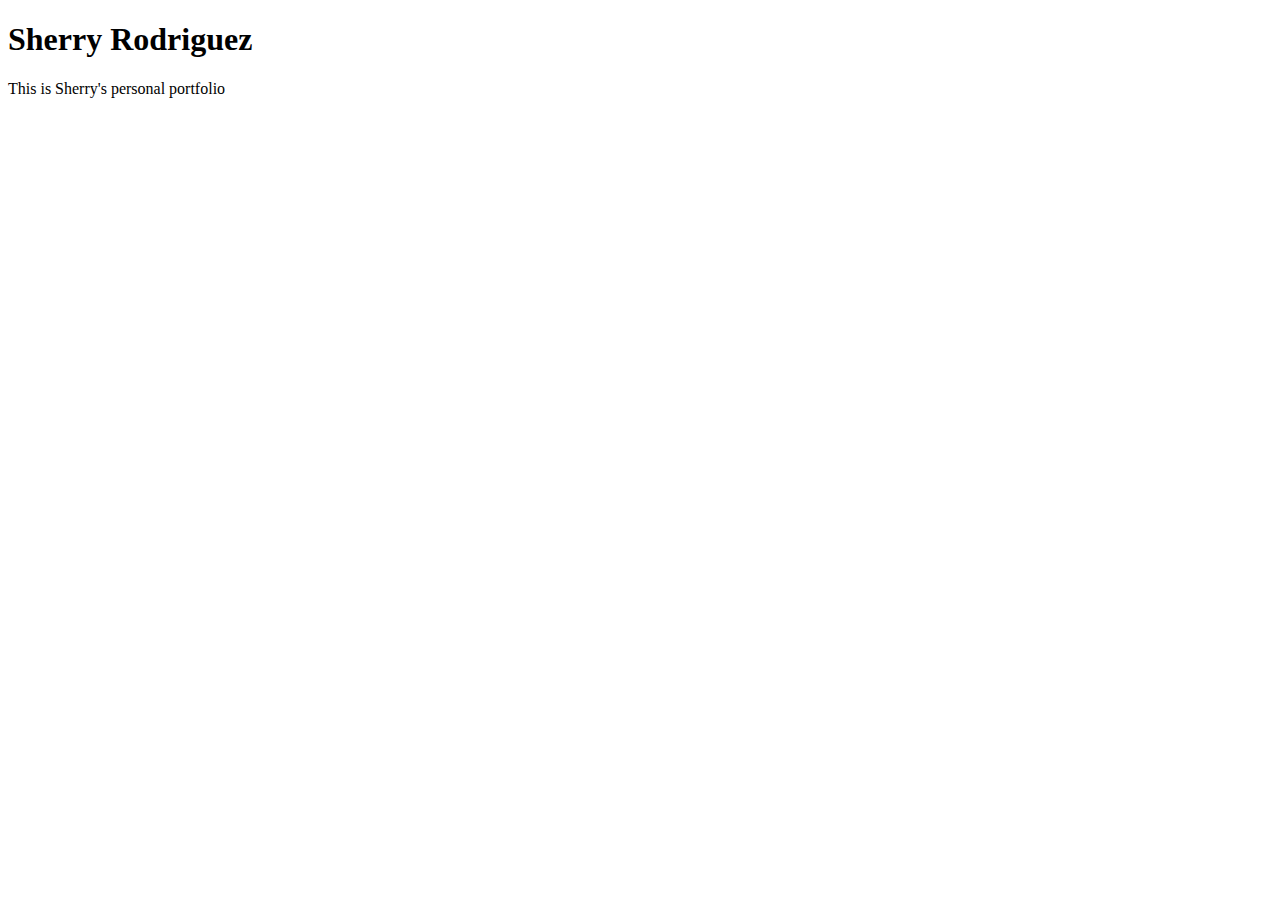
==== unit_1/index.html @ d44f8075 "sync" ====
<!DOCTYPE html>
<html>
<head><link rel="stylesheet" type="text/css" href="CSS/style.css"></head>
<title> Sherry Rodriguez </title>
<body>
<h1>Sherry Rodriguez</h1> 
<p> This is Sherry's personal portfolio </p> </body> 
</html>
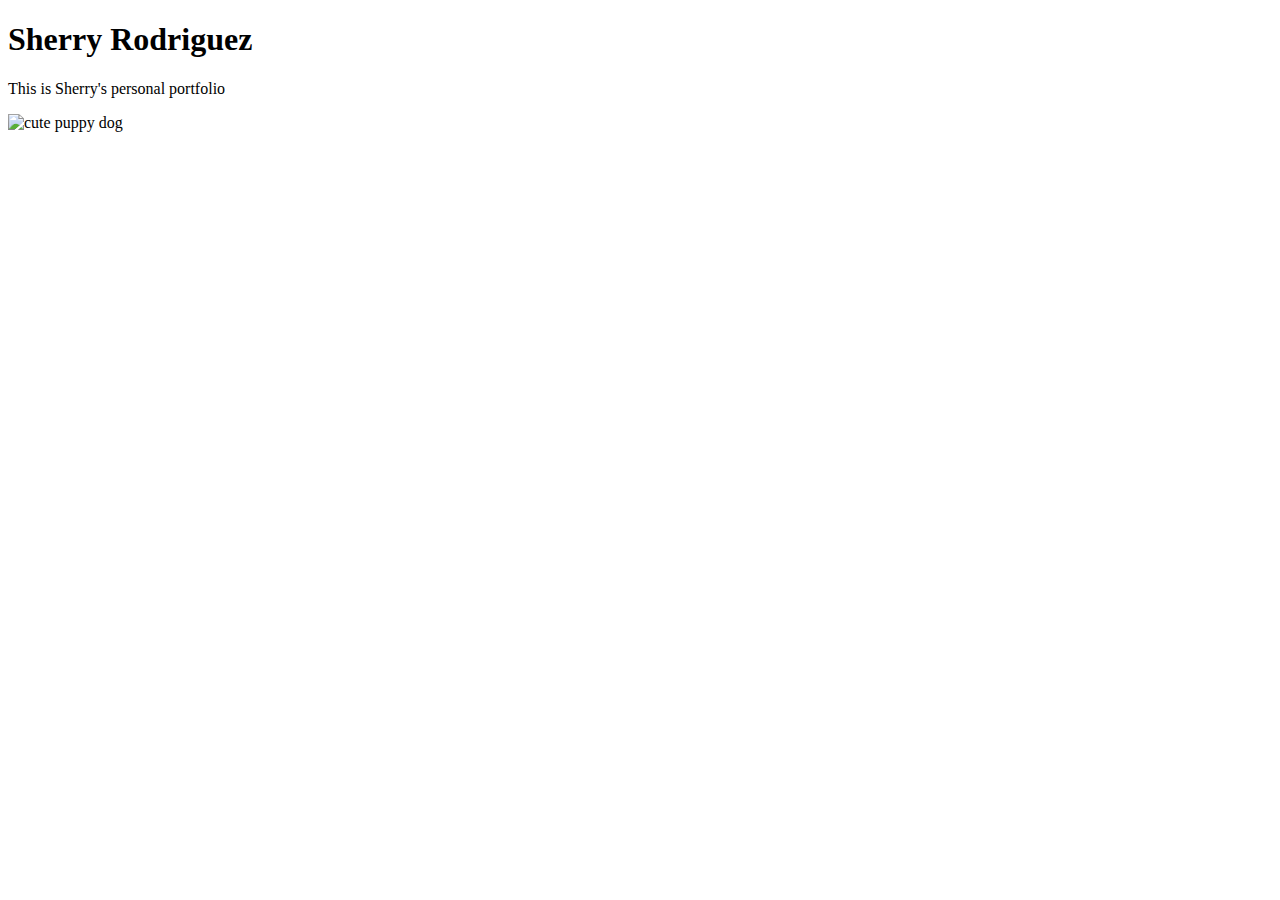
==== commit 8b2504f8: "sync" ====
--- a/unit_1/index.html
+++ b/unit_1/index.html
@@ -1,8 +1,14 @@
 <!DOCTYPE html>
 <html>
-<head><link rel="stylesheet" type="text/css" href="CSS/style.css"></head>
-<title> Sherry Rodriguez </title>
+<head>
+  <link rel="stylesheet" type="text/css" href="CSS/style.css">
+  <title> Sherry Rodriguez</title>
+</head>
 <body>
-<h1>Sherry Rodriguez</h1> 
-<p> This is Sherry's personal portfolio </p> </body> 
-</html>+  <h1>Sherry Rodriguez</h1>
+  <p> This is Sherry's personal portfolio</p>
+  <img src="images/joey.png" alt="cute puppy dog" title="Cute Puppy">
+</body> 
+</html>
+
+<!-- comment goes here -->
